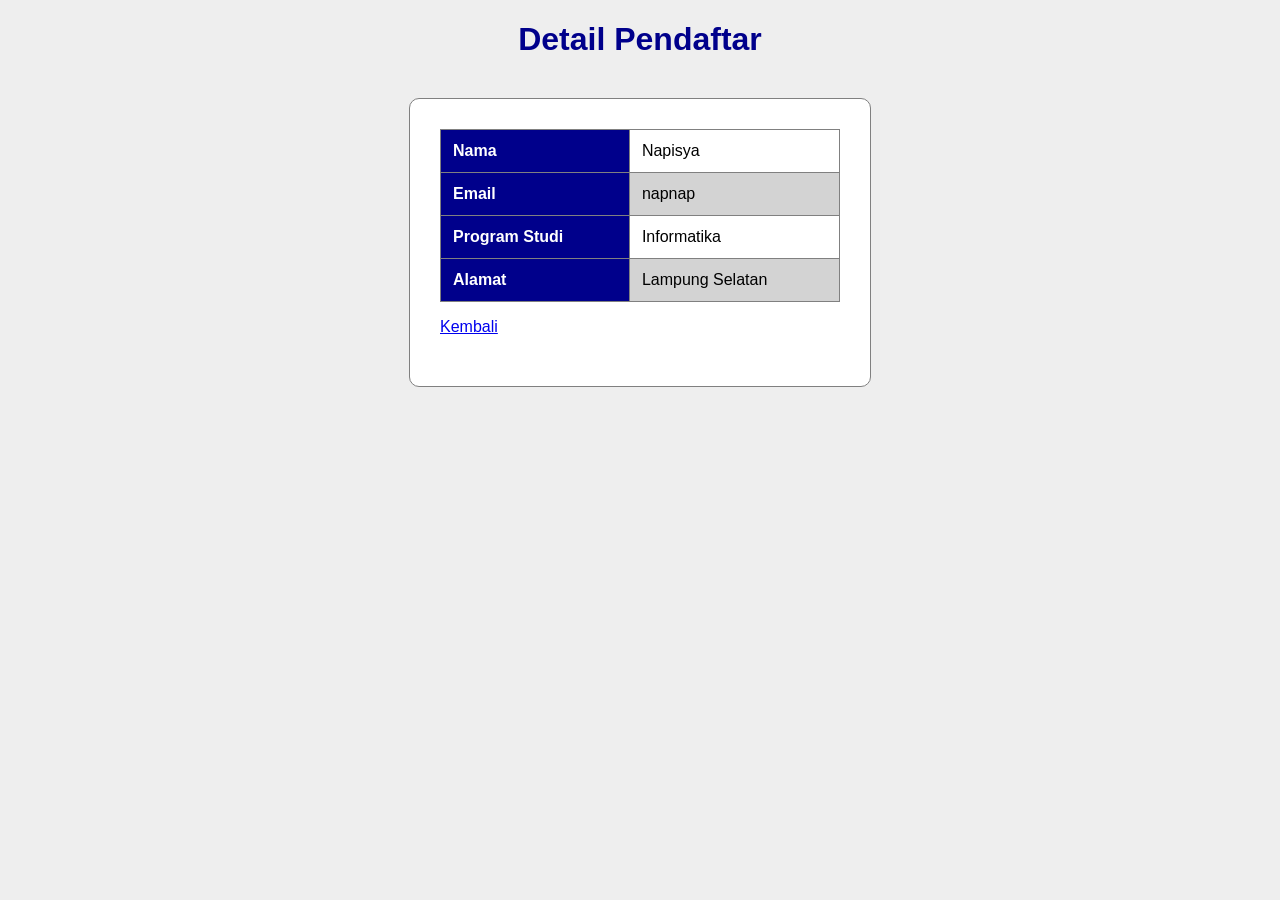
==== task_3/detail.html @ 3f305c0d "Tugas 3 Pemweb" ====
<!DOCTYPE html>
<html>

<head>
  <title>Detail Pendaftar</title>
  <link rel="stylesheet" href="style.css">
</head>

<body>

  <h1>Detail Pendaftar</h1>

  <div class="box">

    <!-- Ini data dummy, jadi isinya tulis sendiri (bukan dari form) -->
    <table>
      <tr>
        <th>Nama</th>
        <td>Napisya</td>
      </tr>
      <tr>
        <th>Email</th>
        <td>napnap</td>
      </tr>
      <tr>
        <th>Program Studi</th>
        <td>Informatika</td>
      </tr>
      <tr>
        <th>Alamat</th>
        <td>Lampung Selatan</td>
      </tr>
    </table>

    <p>
      <a href="index.html">Kembali</a>
    </p>

  </div>

</body>

</html>
---- task_3/style.css ----
/* ===== Selector tag ===== */
body {
  font-family: Arial;
  background-color: #eeeeee;
}

h1 {
  text-align: center;
  color: darkblue;
}

p {
  margin-bottom: 20px;
}

/* ===== Selector class (pakai titik) ===== */
/* Box untuk membungkus isi halaman */
.box {
  width: 400px;
  margin: 40px auto;
  padding: 30px;
  background-color: white;
  border: 1px solid gray;
  border-radius: 10px;
}

/* ===== Selector id (pakai #) ===== */
#tombol {
  background-color: darkblue;
  color: white;
  padding: 10px 20px;
  border: none;
  border-radius: 5px;
}

/* ===== Desain form ===== */
input, select, textarea {
  padding: 8px;
  margin-top: 5px;
  width: 100%;
}

/* ===== Desain tabel ===== */
table {
  width: 100%;
  border-collapse: collapse;
}

th, td {
  border: 1px solid gray;
  padding: 12px;
  text-align: left;
}

th {
  background-color: darkblue;
  color: white;
}

/* zebra stripes: baris genap warnanya beda */
tr:nth-child(even) {
  background-color: lightgray;
}

/* hover effect: warna berubah saat kursor di atas baris */
tr:hover {
  background-color: lightblue;
}
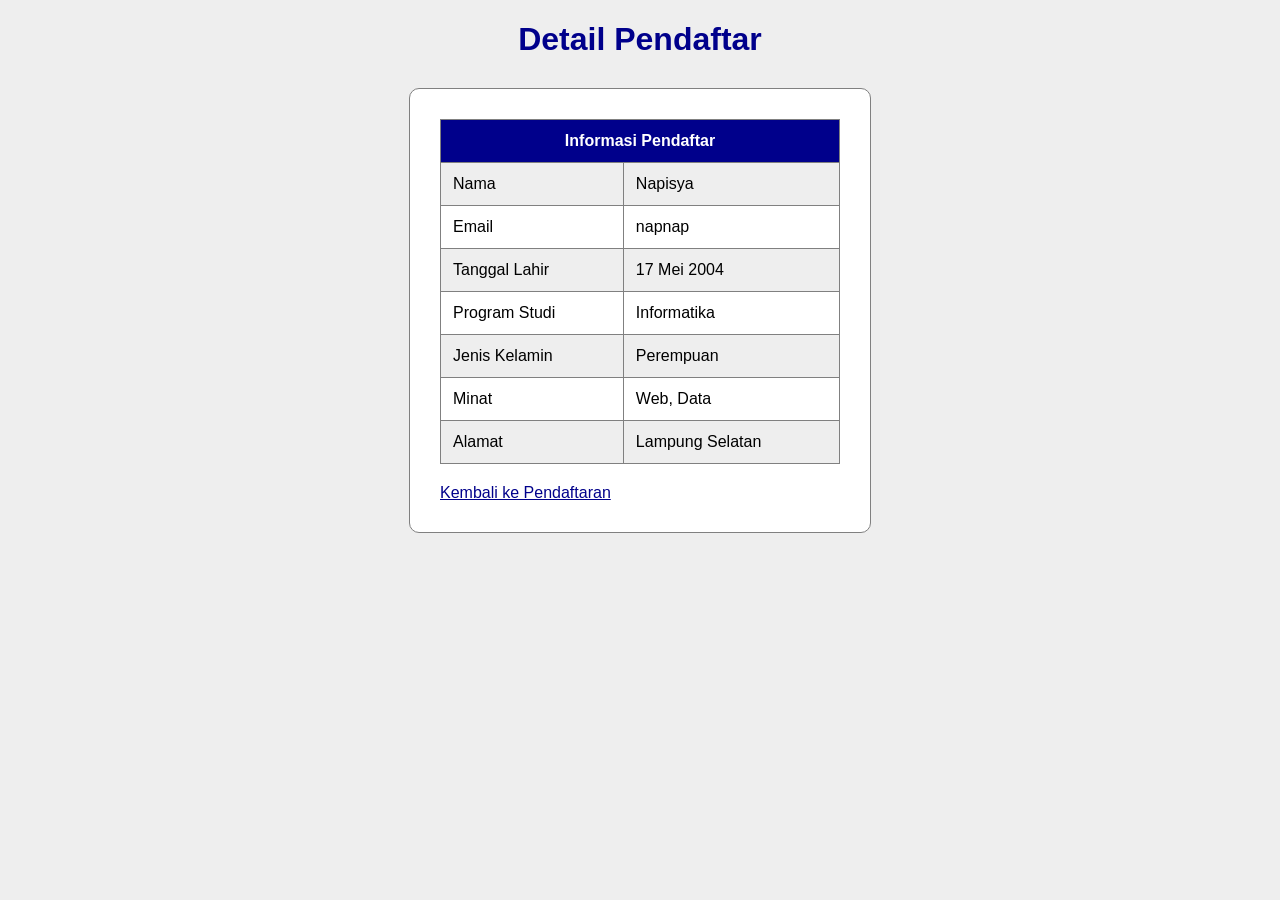
==== commit baa872c0: "Add files via upload" ====
--- a/task_3/detail.html
+++ b/task_3/detail.html
@@ -1,43 +1,57 @@
-<!DOCTYPE html>
-<html>
-
-<head>
-  <title>Detail Pendaftar</title>
-  <link rel="stylesheet" href="style.css">
-</head>
-
-<body>
-
-  <h1>Detail Pendaftar</h1>
-
-  <div class="box">
-
-    <!-- Ini data dummy, jadi isinya tulis sendiri (bukan dari form) -->
-    <table>
-      <tr>
-        <th>Nama</th>
-        <td>Napisya</td>
-      </tr>
-      <tr>
-        <th>Email</th>
-        <td>napnap</td>
-      </tr>
-      <tr>
-        <th>Program Studi</th>
-        <td>Informatika</td>
-      </tr>
-      <tr>
-        <th>Alamat</th>
-        <td>Lampung Selatan</td>
-      </tr>
-    </table>
-
-    <p>
-      <a href="index.html">Kembali</a>
-    </p>
-
-  </div>
-
-</body>
-
-</html>
+<!DOCTYPE html>
+<html>
+
+<head>
+  <title>Detail Pendaftar</title>
+  <link rel="stylesheet" href="style.css">
+</head>
+
+<body>
+
+  <h1>Detail Pendaftar</h1>
+
+  <div class="box">
+
+    <!-- Ini data dummy: ditulis sendiri, bukan diambil dari form -->
+    <table>
+      <tr>
+        <!-- colspan="2" : judul tabel menggabungkan 2 kolom -->
+        <th colspan="2">Informasi Pendaftar</th>
+      </tr>
+      <tr>
+        <td>Nama</td>
+        <td>Napisya</td>
+      </tr>
+      <tr>
+        <td>Email</td>
+        <td>napnap</td>
+      </tr>
+      <tr>
+        <td>Tanggal Lahir</td>
+        <td>17 Mei 2004</td>
+      </tr>
+      <tr>
+        <td>Program Studi</td>
+        <td>Informatika</td>
+      </tr>
+      <tr>
+        <td>Jenis Kelamin</td>
+        <td>Perempuan</td>
+      </tr>
+      <tr>
+        <td>Minat</td>
+        <td>Web, Data</td>
+      </tr>
+      <tr>
+        <td>Alamat</td>
+        <td>Lampung Selatan</td>
+      </tr>
+    </table>
+
+    <a href="index.html">Kembali ke Pendaftaran</a>
+
+  </div>
+
+</body>
+
+</html>
--- a/task_3/style.css
+++ b/task_3/style.css
@@ -1,68 +1,112 @@
-/* ===== Selector tag ===== */
-body {
-  font-family: Arial;
-  background-color: #eeeeee;
-}
-
-h1 {
-  text-align: center;
-  color: darkblue;
-}
-
-p {
-  margin-bottom: 20px;
-}
-
-/* ===== Selector class (pakai titik) ===== */
-/* Box untuk membungkus isi halaman */
-.box {
-  width: 400px;
-  margin: 40px auto;
-  padding: 30px;
-  background-color: white;
-  border: 1px solid gray;
-  border-radius: 10px;
-}
-
-/* ===== Selector id (pakai #) ===== */
-#tombol {
-  background-color: darkblue;
-  color: white;
-  padding: 10px 20px;
-  border: none;
-  border-radius: 5px;
-}
-
-/* ===== Desain form ===== */
-input, select, textarea {
-  padding: 8px;
-  margin-top: 5px;
-  width: 100%;
-}
-
-/* ===== Desain tabel ===== */
-table {
-  width: 100%;
-  border-collapse: collapse;
-}
-
-th, td {
-  border: 1px solid gray;
-  padding: 12px;
-  text-align: left;
-}
-
-th {
-  background-color: darkblue;
-  color: white;
-}
-
-/* zebra stripes: baris genap warnanya beda */
-tr:nth-child(even) {
-  background-color: lightgray;
-}
-
-/* hover effect: warna berubah saat kursor di atas baris */
-tr:hover {
-  background-color: lightblue;
-}
+/* ===== Selector tag ===== */
+body {
+  font-family: Arial;
+  background-color: #eeeeee;
+}
+
+h1 {
+  text-align: center;
+  color: darkblue;
+}
+
+a {
+  color: darkblue;
+}
+
+/* ===== Selector class (pakai titik) ===== */
+/* Box: flexbox dengan arah kolom, jarak antar isi pakai gap */
+.box {
+  display: flex;
+  flex-direction: column;
+  gap: 20px;
+  width: 400px;
+  margin: 30px auto;
+  padding: 30px;
+  background-color: white;
+  border: 1px solid gray;
+  border-radius: 10px;
+}
+
+/* Radio dan checkbox dijejer ke samping pakai flexbox */
+.pilihan {
+  display: flex;
+  gap: 10px;
+  align-items: center;
+}
+
+/* ===== Selector id (pakai #) ===== */
+#tombol {
+  background-color: darkblue;
+  color: white;
+  padding: 10px;
+  border: none;
+  border-radius: 5px;
+  margin-top: 10px;
+}
+
+#tombol:hover {
+  background-color: blue;
+}
+
+/* ===== Desain form ===== */
+/* form juga flexbox kolom supaya label dan input tersusun ke bawah */
+form {
+  display: flex;
+  flex-direction: column;
+  gap: 8px;
+}
+
+label {
+  font-weight: bold;
+  margin-top: 10px;
+}
+
+/* label di dalam .pilihan tidak perlu tebal */
+.pilihan label {
+  font-weight: normal;
+  margin-top: 0;
+  margin-right: 10px;
+}
+
+input[type="text"],
+input[type="email"],
+input[type="date"],
+select,
+textarea {
+  padding: 8px;
+  border: 1px solid gray;
+  border-radius: 5px;
+}
+
+textarea {
+  height: 80px;
+}
+
+/* ===== Desain tabel ===== */
+table {
+  width: 100%;
+  border-collapse: collapse;
+}
+
+th,
+td {
+  border: 1px solid gray;
+  padding: 12px;
+  text-align: left;
+}
+
+th {
+  background-color: darkblue;
+  color: white;
+  text-align: center;
+}
+
+/* zebra stripes: baris genap warnanya beda */
+tr:nth-child(even) {
+  background-color: #eeeeee;
+}
+
+/* hover effect: warna berubah saat kursor di atas baris */
+tr:hover {
+  background-color: lightblue;
+}
